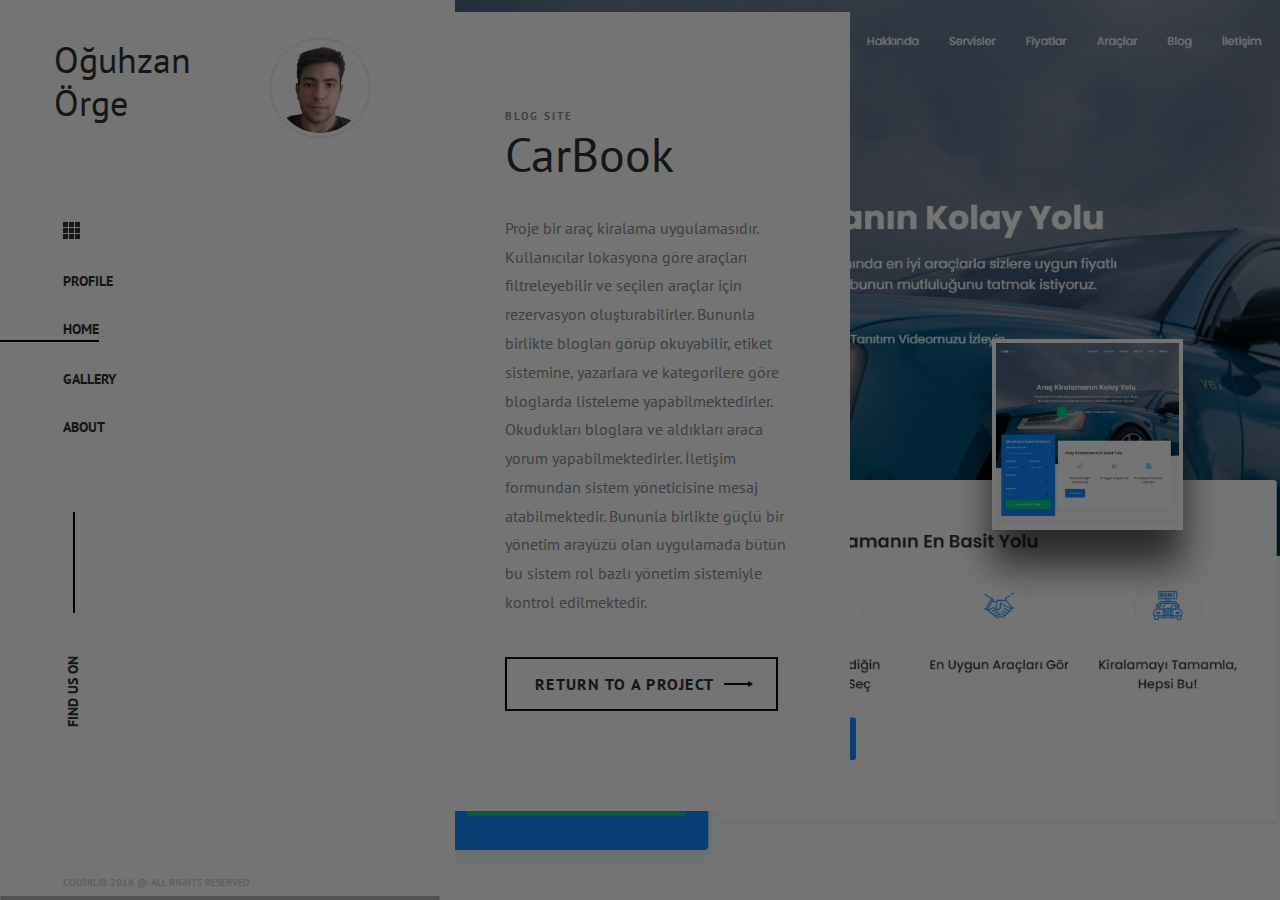
==== index.html @ d566acf0 "Proje dosyası ekle." ====
<!DOCTYPE html>
<html lang="zxx">
<head>
	<title>Photo Gallery HTML Template</title>
	<meta charset="UTF-8">
	<meta name="description" content="Photo Gallery HTML Template">
	<meta name="keywords" content="endGam,gGaming, magazine, html">
	<meta name="viewport" content="width=device-width, initial-scale=1.0">
	<!-- Favicon -->
	<link href="img/favicon.ico" rel="shortcut icon"/>

	<!-- Google Font -->
	<link href="https://fonts.googleapis.com/css?family=PT+Sans:400,400i,700,700i" rel="stylesheet">


	<!-- Stylesheets -->
	<link rel="stylesheet" href="css/bootstrap.min.css"/>
	<link rel="stylesheet" href="https://cdnjs.cloudflare.com/ajax/libs/font-awesome/6.7.1/css/all.min.css" integrity="sha512-5Hs3dF2AEPkpNAR7UiOHba+lRSJNeM2ECkwxUIxC1Q/FLycGTbNapWXB4tP889k5T5Ju8fs4b1P5z/iB4nMfSQ==" crossorigin="anonymous" referrerpolicy="no-referrer" />
	<link rel="stylesheet" href="css/owl.carousel.min.css"/>
	<link rel="stylesheet" href="css/animate.css"/>

	<!-- Main Stylesheets -->
	<link rel="stylesheet" href="css/style.css"/>


	<!--[if lt IE 9]>
		  <script src="https://oss.maxcdn.com/html5shiv/3.7.2/html5shiv.min.js"></script>
	  <script src="https://oss.maxcdn.com/respond/1.4.2/respond.min.js"></script>
	<![endif]-->

</head>
<body>
	<!-- Page Preloder -->
	<div id="preloder">
		<div class="loader"></div>
	</div>

	<!-- Top right elements -->
	<!-- Top right elements end -->

	<div class="main-warp">
		<!-- header section -->
		<header class="header-section">
			<div class="header-close">
				<i class="fa fa-times"></i>
			</div>
			<div class="header-warp">
				<a href="" class="site-logo">
					<div class="row">
						<div class="col-6"><h2>Oğuhzan Örge</h1></div>
						<div class="col-6"><img src="./img/prof-photo.png" class="img-thumbnail " style="object-fit: cover; width: 100px; height: 100px; border-radius: 50px;" alt=""></div>
					</div>
				</a>
				<img src="img/menu-icon.png" alt="" class="menu-icon">
				<ul class="main-menu">
					<li><a href="./profile.html">Profile</a></li>
					<li class="active"><a href="./index.html">Home</a></li>
					<li><a href="./gallery.html">Gallery</a></li>
					<li><a href="./about.html">About</a></li>
				</ul>
				<div class="social-links-warp">
					<div class="social-links">
						<a href="mailto:oguzhanorge3@gmail.com"><i class="fa-regular fa-envelope"></i></a>
						<a href="https://github.com/OguzhanOrge"target="_blank"><i class="fa-brands fa-github"></i></a>
						<a href="https://www.linkedin.com/notifications/?filter=all"target="_blank"><i class="fa-brands fa-linkedin"></i></a>
					</div>
					<div class="social-text">Find us on</div>
				</div>
			</div>
			<div class="copyright">Colorlib 2018  @ All rights reserved</div>
		</header>
		<!-- header section end -->

		<!-- Page section -->
		<div class="page-section home-page">
			<div id="hero-slider" class="hero-slider owl-carousel">
				<div class="slider-item d-flex align-items-center set-bg" data-setbg="img/Project-Carbook/ui_banner.png" data-hash="slide-1">
					<div class="si-text-box">
						<span>Blog Site</span>
						<h2>CarBook</h2>
						<p>Proje bir araç kiralama uygulamasıdır. Kullanıcılar lokasyona göre araçları filtreleyebilir ve seçilen araçlar için rezervasyon oluşturabilirler. Bununla birlikte blogları görüp okuyabilir, etiket sistemine, yazarlara ve kategorilere göre bloglarda listeleme yapabilmektedirler. Okudukları bloglara ve aldıkları araca yorum yapabilmektedirler. İletişim formundan sistem yöneticisine mesaj atabilmektedir. Bununla birlikte güçlü bir yönetim arayüzü olan uygulamada bütün bu sistem rol bazlı yönetim sistemiyle kontrol edilmektedir.</p>
						<a href="carBookSingle.html" class="site-btn">Return To a Project</a>
					</div>
					<div class="next-slide-show set-bg" data-setbg="./img/Project-Carbook/ui_banner.png">
						<a href="#slide-2" id="slide-btn" class="ns-btn d-none">Next</a>
					</div>
				</div>
				<!-- <div class="slider-item d-flex align-items-center set-bg" data-setbg="img/slider-bg-2.jpg" data-hash="slide-2">
					<div class="si-text-box">
						<span>Photography</span>
						<h2>Project No. 1</h2>
						<p>Ut pellentesque auctor lorem, at maximus lacus faucibus nec. Interdum et malesuada fames ac ante ipsum primis in faucibus. Mauris auctor nunc non nulla euismod consequat. Pellentesque non mattis nulla. Fusce quis tempor risus, non elemen tum dui. Curabitur et mattis ex, a ultrices.</p>
						<a href="" class="site-btn">Read More</a>
					</div>
					<div class="next-slide-show set-bg" data-setbg="img/slider-bg-2.jpg">
						<a href="#slide-1" id="slide-btn" class="ns-btn d-none">Next</a>
					</div>
				</div> -->
				</div>
				
			</div>
		</div>
		</div>
		<div id="snh-1"></div>
		</div>
		<!-- Page section end-->
	</div>

	<!-- Search model -->
	<!-- Search model end -->


	<!--====== Javascripts & Jquery ======-->
	<script src="js/jquery-3.2.1.min.js"></script>
	<script src="js/bootstrap.min.js"></script>
	<script src="js/owl.carousel.min.js"></script>
	<script src="js/jquery.nicescroll.min.js"></script>
	<script src="js/isotope.pkgd.min.js"></script>
	<script src="js/imagesloaded.pkgd.min.js"></script>
	<script src="js/circle-progress.min.js"></script>
	<script src="js/main.js"></script>

	</body>
</html>
---- css/style.css ----
/* =================================
------------------------------------
  Photo Gallery HTML Template
  Version: 1.0
 ------------------------------------
 ====================================*/




/*----------------------------------------*/
/* Template default CSS
/*----------------------------------------*/

html,
body {
	height: 100%;
	font-family: 'PT Sans', sans-serif;
	-webkit-font-smoothing: antialiased;
	font-smoothing: antialiased;
}

h1,
h2,
h3,
h4,
h5,
h6 {
	margin: 0;
	color: #323232;
	font-weight: 400;
}

h1 {
	font-size: 70px;
}

h2 {
	font-size: 36px;
}

h3 {
	font-size: 30px;
}

h4 {
	font-size: 24px;
}

h5 {
	font-size: 18px;
}

h6 {
	font-size: 16px;
}

p {
	font-size: 16;
	color: #898d90;
	line-height: 1.8;
}

img {
	max-width: 100%;
}

input:focus,
select:focus,
button:focus,
textarea:focus {
	outline: none;
}

a:hover,
a:focus {
	text-decoration: none;
	outline: none;
}

ul,
ol {
	padding: 0;
	margin: 0;
}

/*---------------------
  Helper CSS
-----------------------*/

.section-title {
	text-align: center;
}

.section-title h2 {
	font-size: 36px;
}

.set-bg {
	background-repeat: no-repeat;
	background-size: cover;
	background-position: top center;
}

.spad {
	padding-top: 105px;
	padding-bottom: 105px;
}

.text-white h1,
.text-white h2,
.text-white h3,
.text-white h4,
.text-white h5,
.text-white h6,
.text-white p,
.text-white span,
.text-white li,
.text-white a {
	color: #fff;
}

/*---------------------
  Commom elements
-----------------------*/

/* buttons */

.site-btn {
	display: inline-block;
	border: 2px solid #000000;
	font-size: 16px;
	font-weight: 700;
	min-width: 189px;
	padding: 15px 28px;
	padding-right: 62px;
	letter-spacing: 0.08em;
	border-radius: 0;
	text-align: center;
	text-transform: uppercase;
	color: #323232;
	line-height: normal;
	cursor: pointer;
	background-color: transparent;
	background-image: url("../img/angle-rignt.png");
	background-repeat: no-repeat;
	background-position: right 23px top 22px;
}

.site-btn:hover {
	color: #323232;
}

.site-btn.sb-light {
	color: #fff;
	border-color: #fff;
	background-image: url("../img/angle-rignt-w.png");
}

.site-btn.sb-solid-dark {
	color: #fff;
	background-color: #323232;
	background-image: url("../img/angle-rignt-w.png");
}

/* Preloder */

#preloder {
	position: fixed;
	width: 100%;
	height: 100%;
	top: 0;
	left: 0;
	z-index: 999999;
	background: #000;
}

.loader {
	width: 40px;
	height: 40px;
	position: absolute;
	top: 50%;
	left: 50%;
	margin-top: -13px;
	margin-left: -13px;
	border-radius: 60px;
	animation: loader 0.8s linear infinite;
	-webkit-animation: loader 0.8s linear infinite;
}

@keyframes loader {
	0% {
		-webkit-transform: rotate(0deg);
		transform: rotate(0deg);
		border: 4px solid #f44336;
		border-left-color: transparent;
	}
	50% {
		-webkit-transform: rotate(180deg);
		transform: rotate(180deg);
		border: 4px solid #673ab7;
		border-left-color: transparent;
	}
	100% {
		-webkit-transform: rotate(360deg);
		transform: rotate(360deg);
		border: 4px solid #f44336;
		border-left-color: transparent;
	}
}

@-webkit-keyframes loader {
	0% {
		-webkit-transform: rotate(0deg);
		border: 4px solid #f44336;
		border-left-color: transparent;
	}
	50% {
		-webkit-transform: rotate(180deg);
		border: 4px solid #673ab7;
		border-left-color: transparent;
	}
	100% {
		-webkit-transform: rotate(360deg);
		border: 4px solid #f44336;
		border-left-color: transparent;
	}
}

.main-warp {
	height: 100%;
	padding-left: 455px;
}

.spacial-controls {
	position: fixed;
	width: 111px;
	height: 91px;
	top: 0;
	right: 0;
	z-index: 999;
}

.spacial-controls .search-switch {
	display: block;
	height: 100%;
	padding-top: 30px;
	background: #323232;
	text-align: center;
	cursor: pointer;
}

.search-model {
	display: none;
	position: fixed;
	width: 100%;
	height: 100%;
	left: 0;
	top: 0;
	background: #000;
	z-index: 99999;
}

.nav-switch-warp {
	display: none;
	width: 50%;
	background: #fff;
	padding-top: 17px;
	padding-left: 15px;
	-webkit-box-shadow: 0 0 20px rgba(0, 0, 0, 0.1);
	box-shadow: 0 0 20px rgba(0, 0, 0, 0.1);
}

.nav-switch {
	display: block;
	width: 40px;
	height: 31px;
	padding-top: 14px;
	position: relative;
	cursor: pointer;
}

.nav-switch .ns-bar {
	width: 30px;
	height: 3px;
	background: #000;
	-webkit-transition: all 0.3s;
	-o-transition: all 0.3s;
	transition: all 0.3s;
}

.nav-switch .ns-bar:after,
.nav-switch .ns-bar:before {
	position: absolute;
	content: "";
	width: 100%;
	height: 3px;
	background: #000;
	left: 0;
	bottom: 0;
	-webkit-transition: all 0.3s;
	-o-transition: all 0.3s;
	transition: all 0.3s;
}

.nav-switch .ns-bar:before {
	bottom: auto;
	top: 0;
}

.nav-switch:hover .ns-bar {
	width: 100%;
}

.search-moderl-form {
	padding: 0 15px;
}

.search-moderl-form input {
	width: 500px;
	font-size: 40px;
	border: none;
	border-bottom: 2px solid #333;
	background: none;
	color: #999;
}

.search-close-switch {
	position: absolute;
	width: 50px;
	height: 50px;
	background: #333;
	color: #fff;
	text-align: center;
	border-radius: 50%;
	padding-top: 7px;
	font-size: 21px;
	top: 30px;
	cursor: pointer;
}

/*------------------
  Header section
---------------------*/

.header-section {
	position: fixed;
	width: 455px;
	height: 100%;
	left: 0;
	top: 0;
	background: #fff;
	z-index: 9999;
	-webkit-transition: all 0.4s;
	-o-transition: all 0.4s;
	transition: all 0.4s;
}

.header-close {
	display: none;
	position: absolute;
	width: 35px;
	height: 35px;
	border: 1px solid #a9a9a9;
	border-radius: 50%;
	text-align: center;
	padding-top: 4px;
	right: 25px;
	top: 10px;
	color: #999;
}

.header-warp {
	margin-bottom: 250px;
}

.site-logo {
	display: block;
	padding-left: 54px;
	padding-top: 38px;
	margin-bottom: 84px;
}

.menu-icon {
	padding-left: 63px;
	margin-bottom: 29px;
}

.main-menu {
	list-style: none;
	margin-bottom: 65px;
}

.main-menu li a {
	display: inline-block;
	font-size: 14px;
	text-transform: uppercase;
	font-weight: 700;
	color: #323232;
	padding-left: 63px;
	margin-bottom: 24px;
	position: relative;
}

.main-menu li.active a {
	border-bottom: 2px solid #000000;
}

.social-links-warp {
	padding-left: 63px;
}

.social-links {
	width: 40px;
}

.social-links a {
	font-size: 14px;
	display: block;
	color: #c6d7d8;
	margin-bottom: 29px;
	-webkit-transform: rotate(-90deg);
	-ms-transform: rotate(-90deg);
	transform: rotate(-90deg);
	-webkit-transform-origin: top left;
	-ms-transform-origin: top left;
	transform-origin: top left;
}

.social-text {
	font-size: 14px;
	font-weight: 700;
	color: #323232;
	text-transform: uppercase;
	width: 215px;
	position: relative;
	-webkit-transform: rotate(-90deg) translateX(-200px);
	-ms-transform: rotate(-90deg) translateX(-200px);
	transform: rotate(-90deg) translateX(-200px);
	-webkit-transform-origin: top left;
	-ms-transform-origin: top left;
	transform-origin: top left;
}

.social-text:after {
	position: absolute;
	content: "";
	width: 101px;
	height: 2px;
	right: 0;
	top: calc(50% - 1px);
	background: #000;
}

.copyright {
	position: fixed;
	height: 45px;
	width: 455px;
	left: 0;
	bottom: 0;
	background: #fff;
	padding-left: 63px;
	padding-top: 20px;
	font-size: 10px;
	font-weight: 700;
	color: #c6d7d8;
	text-transform: uppercase;
}

.page-section {
	min-height: 100%;
}

.home-page {
	height: 100%;
	position: relative;
	z-index: 10000;
}

.hero-slider,
.hero-slider .owl-stage-outer,
.hero-slider .owl-stage,
.hero-slider .owl-item {
	height: 100%;
}

.hero-slider .owl-nav {
	display: -ms-flex;
	display: -webkit-box;
	display: -ms-flexbox;
	display: flex;
	position: absolute;
	left: -111px;
	bottom: 0;
	z-index: 11;
	width: 222px;
}

.hero-slider .owl-nav button.owl-next,
.hero-slider .owl-nav button.owl-prev {
	width: 111px;
	height: 88px;
	background: #fff;
}

.hero-slider .owl-nav button.owl-prev {
	background: #323232;
}

#snh-1 {
	font-size: 14px;
	font-weight: 700;
	color: #898d90;
	position: absolute;
	width: 111px;
	height: 88px;
	right: 0;
	bottom: 0;
	text-align: center;
	background: #fff;
	padding-top: 22px;
	z-index: 999;
}

#snh-1 span {
	font-size: 30px;
	color: #323232;
}

.slider-item {
	height: 100%;
	padding-bottom: 77px;
}

.slider-item .si-text-box {
	width: 395px;
	padding: 90px 50px 100px 50px;
	background: #fff;
}

.slider-item .si-text-box span {
	font-size: 11px;
	font-weight: 700;
	text-transform: uppercase;
	color: #898d90;
	letter-spacing: 2px;
}

.slider-item .si-text-box h2 {
	margin-bottom: 30px;
	font-size: 48px;
}

.slider-item .si-text-box p {
	margin-bottom: 40px;
}

.next-slide-show {
	position: absolute;
	width: 191px;
	height: 191px;
	right: 97px;
	top: calc(50% - 111px);
	background-color: #fff;
	z-index: 111;
	border: 4px solid #fff;
	-webkit-box-shadow: 0 35px 35px rgba(0, 0, 0, 0.64);
	box-shadow: 0 35px 35px rgba(0, 0, 0, 0.64);
}

.next-slide-show .ns-btn {
	position: absolute;
	display: block;
	text-align: center;
	width: 95px;
	height: 52px;
	left: calc(100% - 14px);
	top: calc(50% - 26px);
	font-size: 16px;
	font-weight: 700;
	color: #1b1c2e;
	padding-top: 5px;
	background-color: #fff;
	background-image: url("../img/angle-rignt.png");
	background-repeat: no-repeat;
	background-position: center bottom 13px;
}

/* ----------------
  About page
---------------------*/

.about-page {
	background: #f7f9fb;
	padding-top: 190px;
	height: auto;
}

.about-warp {
	max-width: 1260px;
	padding: 0 47px 105px;
	padding-left: 135px;
}

.about-text {
	padding-right: 60px;
}

.about-text span {
	font-size: 11px;
	font-weight: 700;
	text-transform: uppercase;
	color: #898d90;
	letter-spacing: 2px;
}

.about-text h2 {
	margin-bottom: 30px;
	font-size: 48px;
}

.about-text p {
	margin-bottom: 110px;
}

.milestones {
	margin-bottom: 30px;
}

.milestones .mileston {
	display: inline-block;
	min-width: 120px;
	margin-right: 30px;
	margin-bottom: 40px;
}

.milestones .mileston:last-child {
	margin-right: 0;
}

.milestones .mileston h2 {
	font-size: 60px;
	margin-bottom: 0;
}

.milestones .mileston p {
	font-size: 16px;
	margin-bottom: 0;
}

.site-btn.about-btn {
	padding-right: 70px;
}

.about-image {
	display: inline-block;
	position: relative;
}

.about-image img {
	z-index: 2;
	position: relative;
}

.about-image:after {
	position: absolute;
	content: "";
	width: 100%;
	height: 100%;
	border: 2px solid #1b1c2e;
	left: 32px;
	top: 30px;
}

.about-banner {
	padding: 35px 20px 20px;
}

.about-banner .ab-text {
	max-width: 1165px;
	margin: 0 auto;
}

.about-banner .ab-text h2 {
	font-size: 48px;
	font-weight: 700;
	font-style: italic;
}

.about-banner .ab-text p {
	text-align: right;
	font-weight: 700;
	font-style: italic;
	margin-bottom: 0;
}

/* ----------------
  Gallery Page
---------------------*/

.gallery-page {
	background: #f7f9fb;
}

.gallery-item {
	width: 33.33%;
	float: left;
	position: relative;
}

.gallery-item .hover-links {
	position: absolute;
	width: 100%;
	height: 100%;
	left: 0;
	top: 0;
	background: #323232;
	display: -ms-flex;
	display: -webkit-box;
	display: -ms-flexbox;
	display: flex;
	-webkit-box-align: center;
	-ms-flex-align: center;
	align-items: center;
	-webkit-box-pack: center;
	-ms-flex-pack: center;
	justify-content: center;
	opacity: 0;
	-webkit-transition: all 0.4s;
	-o-transition: all 0.4s;
	transition: all 0.4s;
}

.gallery-item .site-btn {
	min-width: 150px;
	position: relative;
	left: -20px;
	opacity: 0;
	-webkit-transition: all 0.4s;
	-o-transition: all 0.4s;
	transition: all 0.4s;
}

.gallery-item:hover .hover-links {
	opacity: 1;
}

.gallery-item:hover .site-btn {
	left: 0;
	opacity: 1;
	-webkit-transition: all 0.2s ease 0.4s;
	-o-transition: all 0.2s ease 0.4s;
	transition: all 0.2s ease 0.4s;
}

.portfolio-filter {
	list-style: none;
	padding: 28px 0;
	padding-left: 63px;
	padding-right: 130px;
}

.portfolio-filter li {
	display: inline-block;
	font-size: 11px;
	font-weight: 700;
	text-transform: uppercase;
	color: #898d90;
	margin-right: 65px;
	cursor: pointer;
	padding: 10px 0;
}

.portfolio-filter li:last-child {
	margin-right: 0;
}

.portfolio-filter li.active {
	color: #323232;
}

/* --------------------
  Gallery single page
-----------------------*/

.gallery-single-page {
	padding-top: 90px;
	background: #f7f9fb;
	height: auto;
}

.gallery-single-warp {
	padding: 0 15px;
}

.gallery-single-slider .owl-nav {
	display: -ms-flex;
	display: -webkit-box;
	display: -ms-flexbox;
	display: flex;
	position: absolute;
	right: -111px;
	bottom: 0;
	z-index: 11;
	width: 222px;
}

.gallery-single-slider .owl-nav button.owl-next,
.gallery-single-slider .owl-nav button.owl-prev {
	width: 111px;
	height: 88px;
	background: #323232;
}

.gallery-single-slider .owl-nav button.owl-prev {
	background: #fff;
}

.gallery-single-text {
	padding: 75px 70px 0 80px;
}

.gallery-single-text span {
	font-size: 11px;
	font-weight: 700;
	text-transform: uppercase;
	color: #898d90;
	letter-spacing: 2px;
}

.gallery-single-text h2 {
	margin-bottom: 30px;
	font-size: 48px;
}

.gallery-single-text p {
	margin-bottom: 40px;
}

.gallery-single-text ul {
	list-style: none;
	margin-bottom: 50px;
}

.gallery-single-text ul li {
	font-size: 16px;
	color: #000;
	margin-bottom: 5px;
}

.gallery-single-text ul li span {
	font-size: 24px;
	color: #323232;
	text-transform: inherit;
	font-weight: 400;
	letter-spacing: normal;
	width: 140px;
	display: inline-block;
}

/* ----------------
  Blog page
---------------------*/

.blog-page {
	background: #f7f9fb;
	padding-top: 90px;
	padding-left: 86px;
	padding-right: 77px;
	height: 100%;
	overflow: hidden;
}

.blog-warp {
	padding-right: 113px;
	height: 100%;
}

.blog-track {
	padding-bottom: 70px;
}

.blog-post {
	padding-bottom: 70px;
}

.blog-post .blog-thumb {
	height: 477px;
	margin-bottom: 25px;
}

.blog-post .post-date {
	display: inline-block;
	width: 89px;
	text-align: center;
	background: #f7f9fb;
	padding: 14px 0;
}

.blog-post .post-date h3 {
	font-size: 48px;
	font-weight: 700;
	line-height: 35px;
}

.blog-post .post-date span {
	font-size: 11px;
	font-weight: 700;
	color: #898d90;
}

.blog-post .post-title {
	font-size: 48px;
	margin-bottom: 20px;
}

.blog-post .post-metas {
	font-size: 11px;
	font-weight: 700;
	letter-spacing: 2px;
	text-transform: uppercase;
	color: #898d90;
	margin-bottom: 35px;
}

.blog-post .post-metas .post-meta {
	display: inline-block;
	padding-right: 29px;
	padding-left: 25px;
}

.blog-post .post-metas .post-meta:first-child {
	padding-left: 0;
}

.blog-post p {
	margin-bottom: 0;
}

/* ----------------
  Contact page
---------------------*/

.contact-page {
	background: #f7f9fb;
	padding-top: 160px;
}

.contact-warp {
	padding: 0 15px;
}

.contact-text {
	padding-left: 87px;
	padding-right: 35px;
}

.contact-text span {
	font-size: 11px;
	font-weight: 700;
	text-transform: uppercase;
	color: #898d90;
	letter-spacing: 2px;
}

.contact-text h2 {
	margin-bottom: 30px;
	font-size: 48px;
}

.contact-form {
	margin-bottom: 85px;
}

.contact-form input,
.contact-form textarea {
	width: 100%;
	border: none;
	background: none;
	padding-bottom: 10px;
	margin-bottom: 28px;
	font-size: 14px;
	font-style: italic;
	border-bottom: 2px solid #c5d2df;
}

.contact-form input:focus,
.contact-form textarea:focus {
	border-bottom: 2px solid #1b1c2e;
}

.contact-form textarea {
	height: 125px;
}

.contac-info p {
	font-size: 15px;
	color: #323232;
}

.map-warp {
	padding-left: 40px;
	padding-top: 15px;
}

.map-warp iframe {
	height: 838px;
	width: 100%;
}

/* ----------------
  Elements page
---------------------*/

.elements-page {
	padding: 200px 110px 0 85px;
	background: #f7f9fb;
	height: auto;
}

.elements-warp {
	padding: 0 15px;
}

.element {
	margin-bottom: 105px;
}

.element:last-child {
	margin-bottom: 0;
}

.el-title {
	font-size: 48px;
	margin-bottom: 40px;
}

/* Accordion */

.accordion-area .panel {
	margin-bottom: 18px;
}

.accordion-area .panel-header {
	display: block;
	font-weight: 600;
	position: relative;
	border: 2px solid #000000;
	-webkit-transition: all 0.4s ease-out 0s;
	-o-transition: all 0.4s ease-out 0s;
	transition: all 0.4s ease-out 0s;
}

.accordion-area .panel-header.active .panel-link {
	color: #fff;
	background-color: #323232;
}

.accordion-area .panel-header.active .panel-link.collapsed {
	color: #323232;
	background-color: transparent;
}

.accordion-area .panel-link:after {
	content: "+";
	position: absolute;
	font-size: 18px;
	font-weight: 700;
	right: 25px;
	top: 50%;
	color: #000;
	line-height: 16px;
	margin-top: -8px;
	margin-left: -4px;
}

.accordion-area .panel-header.active .panel-link:after {
	content: "-";
	margin-top: -10px;
	color: #fff;
}

.accordion-area .panel-header.active .panel-link.collapsed:after {
	content: "+";
	color: #323232;
}

.accordion-area .panel-link {
	text-align: left;
	background-color: transparent;
	border: none;
	position: relative;
	width: 100%;
	padding: 15px 40px;
	padding-left: 30px;
	font-size: 16px;
	text-transform: uppercase;
	color: #323232;
	font-weight: 700;
	cursor: pointer;
}

.accordion-area .panel-body p {
	margin-bottom: 0;
	padding-top: 30px;
	line-height: 1.9;
}

.accordion-area .panel-body {
	padding: 0 5px;
}

/*===  Tab  ===*/

.tab-element .nav-tabs {
	border-bottom: none;
	margin-bottom: 25px;
}

.tab-element .nav-item {
	margin-right: 10px;
	margin-bottom: 10px;
}

.tab-element .nav-tabs .nav-link {
	border: 2px solid #000;
	text-align: left;
	background-color: transparent;
	border-radius: 0;
	position: relative;
	width: 100%;
	padding: 15px 37px;
	font-size: 16px;
	text-transform: uppercase;
	color: #323232;
	font-weight: 700;
	cursor: pointer;
}

.tab-element .nav-tabs .nav-item:last-child {
	margin-right: 0;
}

.tab-element .nav-tabs .nav-link.active {
	background: #323232;
	color: #fff;
}

.tab-element .tab-pane p {
	margin-bottom: 0;
	line-height: 1.9;
}

/* Circle progress */

.circle-progress {
	text-align: center;
	display: inline-block;
	position: relative;
	margin-bottom: 30px;
}

.circle-progress canvas {
	-webkit-transform: rotate(90deg);
	-ms-transform: rotate(90deg);
	transform: rotate(90deg);
}

.circle-progress .progress-info {
	position: absolute;
	width: 100%;
	top: 50%;
	margin-top: -35px;
}

.circle-progress .progress-info h2 {
	font-size: 48px;
	line-height: 1;
	font-family: 'Futura LT Bold', sans-serif;
}

.circle-progress .progress-info p {
	margin-bottom: 0;
	line-height: 1;
}

.icon-box {
	margin-bottom: 40px;
}

.icon-box .ib-icon {
	font-size: 60px;
	font-weight: 700;
	color: #323232;
	width: 85px;
	float: left;
	margin-right: 10px;
}

.icon-box .ib-title span {
	font-size: 11px;
	font-weight: 700;
	text-transform: uppercase;
	color: #898d90;
	letter-spacing: 2px;
}

.icon-box .ib-title h2 {
	margin-bottom: 30px;
	font-size: 48px;
	line-height: 1;
}

.element .icon-box {
	padding-right: 40px;
}

/* ----------------
  Responsive
---------------------*/

@media (max-width: 1770px) {
	.gallery-single-slider {
		margin-bottom: 50px;
	}
	.gallery-single-slider .owl-nav {
		position: relative;
		left: 0;
		-webkit-box-pack: center;
		-ms-flex-pack: center;
		justify-content: center;
		-webkit-box-align: center;
		-ms-flex-align: center;
		align-items: center;
		width: 100%;
		margin-top: -44px;
	}
}

@media (max-width: 1350px) {
	.about-warp {
		padding-left: 30px;
		padding-right: 60px;
	}
	.about-text {
		padding-right: 0;
	}
	.gallery-single-text {
		padding: 0 30px;
	}
	.contact-text {
		padding-left: 40px;
		padding-right: 30px;
	}
	.map-warp {
		padding-left: 0;
	}
	.map-warp iframe {
		height: 600px;
	}
	.elements-page {
		padding: 200px 40px 0;
	}
	.element .icon-box {
		padding-right: 0px;
	}
}

/* Medium screen : 992px. */

@media only screen and (min-width: 992px) and (max-width: 1199px) {
	.header-section,
	.copyright {
		width: 300px;
	}
	.main-warp {
		padding-left: 300px;
	}
	.about-image {
		margin-bottom: 100px;
		margin-left: 15px;
	}
	.gallery-single-slider {
		padding: 50px 40px 0;
	}
	.gallery-single-text {
		padding: 75px 50 0;
	}
	.gallery-item {
		width: 50%;
	}
	.blog-post .blog-thumb {
		height: 300px;
	}
	.contact-text {
		padding-left: 30px;
		padding-right: 30px;
	}
}

/* Tablet :768px. */

@media only screen and (min-width: 768px) and (max-width: 991px) {
	.spacial-controls {
		width: 200px;
		height: 85px;
		display: -ms-flex;
		display: -webkit-box;
		display: -ms-flexbox;
		display: flex;
	}
	.spacial-controls .search-switch {
		width: 50%;
	}
	.nav-switch-warp {
		display: block;
		padding-top: 25px;
		padding-left: 30px;
	}
	.header-section {
		left: -150%;
		opacity: 0;
		visibility: hidden;
		width: 100%;
		overflow-y: auto;
	}
	.header-section.active {
		left: 0;
		opacity: 1;
		visibility: visible;
	}
	.header-section.active .header-close {
		position: fixed;
	}
	.header-close {
		display: block;
	}
	.main-warp {
		padding-left: 0;
	}
	.home-page {
		z-index: 1;
	}
	.next-slide-show {
		display: none;
	}
	.slider-item {
		-webkit-box-pack: center;
		-ms-flex-pack: center;
		justify-content: center;
	}
	.slider-item .si-text-box {
		width: 495px;
		padding: 90px 30px 100px;
		text-align: center;
	}
	.hero-slider .owl-nav {
		left: 0;
	}
	.hero-slider .owl-nav button.owl-next,
	.hero-slider .owl-nav button.owl-prev {
		width: 90px;
		height: 60px;
	}
	.about-image {
		margin-bottom: 100px;
		margin-left: 15px;
	}
	.gallery-single-slider {
		padding: 50px 40px 0;
	}
	.gallery-single-text {
		padding: 75px 50 0;
	}
	.portfolio-filter {
		padding-right: 215px;
	}
	.portfolio-filter li {
		margin-right: 30px;
	}
	.gallery-item {
		width: 50%;
	}
	.blog-warp {
		padding-right: 50px;
	}
	.blog-post .blog-thumb {
		height: 300px;
	}
	.contact-text {
		padding-left: 30px;
		padding-right: 30px;
	}
}

/* Large Mobile :480px. */

@media only screen and (max-width: 767px) {
	.spacial-controls {
		width: 150px;
		height: 65px;
		display: -ms-flex;
		display: -webkit-box;
		display: -ms-flexbox;
		display: flex;
	}
	.spacial-controls .search-switch {
		width: 50%;
		padding-top: 18px;
	}
	.nav-switch-warp,
	.header-close {
		display: block;
	}
	.header-section {
		left: -150%;
		opacity: 0;
		visibility: hidden;
		width: 100%;
		overflow-y: auto;
	}
	.header-section.active {
		left: 0;
		opacity: 1;
		visibility: visible;
	}
	.header-section.active .header-close {
		position: fixed;
	}
	.header-warp {
		margin-bottom: 50px;
	}
	.social-links {
		width: auto;
	}
	.social-links a {
		display: inline-block;
		-webkit-transform: rotate(0);
		-ms-transform: rotate(0);
		transform: rotate(0);
		margin-right: 15px;
	}
	.social-text {
		display: none;
	}
	.main-warp {
		padding-left: 0;
	}
	.home-page {
		z-index: 1;
	}
	.next-slide-show {
		display: none;
	}
	.slider-item {
		-webkit-box-pack: center;
		-ms-flex-pack: center;
		justify-content: center;
	}
	.slider-item .si-text-box {
		width: 495px;
		padding: 90px 30px 100px;
		text-align: center;
	}
	.hero-slider .owl-nav {
		left: 0;
	}
	.hero-slider .owl-nav button.owl-next,
	.hero-slider .owl-nav button.owl-prev {
		width: 90px;
		height: 60px;
	}
	.slider-item .si-text-box {
		width: 490px;
		padding: 90px 30px 100px;
		text-align: center;
	}
	.about-image {
		margin-bottom: 100px;
		margin-left: 15px;
	}
	.gallery-single-slider {
		padding: 50px 40px 0;
	}
	.gallery-single-text {
		padding: 75px 50 0;
	}
	.portfolio-filter {
		padding-right: 160px;
	}
	.portfolio-filter li {
		margin-right: 30px;
	}
	.gallery-item {
		width: 50%;
	}
	.blog-page {
		padding: 100px 50px 0;
	}
	.blog-warp {
		padding-right: 20px;
	}
	.blog-post .blog-thumb {
		height: 300px;
	}
	.contact-text {
		padding-left: 30px;
		padding-right: 30px;
	}
	.search-moderl-form input {
		width: 100%;
	}
}

/* Medium Mobile :480px. */

@media only screen and (min-width: 576px) and (max-width: 766px) {
	.slider-item .si-text-box {
		width: 470px;
	}
}

/* Small Mobile :320px. */

@media only screen and (max-width: 479px) {
	.slider-item {
		padding: 0 15px;
	}
	.slider-item .si-text-box {
		width: 100%;
		padding: 10px 30px 20px;
	}
	.slider-item .si-text-box h2 {
		margin-bottom: 10px;
		font-size: 38px;
	}
	.slider-item .si-text-box p {
		margin-bottom: 10px;
	}
	#snh-1 {
		display: none;
	}
	.portfolio-filter {
		padding: 80px 30px 20px;
	}
	.gallery-item {
		width: 100%;
	}
	.blog-page {
		padding: 100px 15px 0;
	}
}
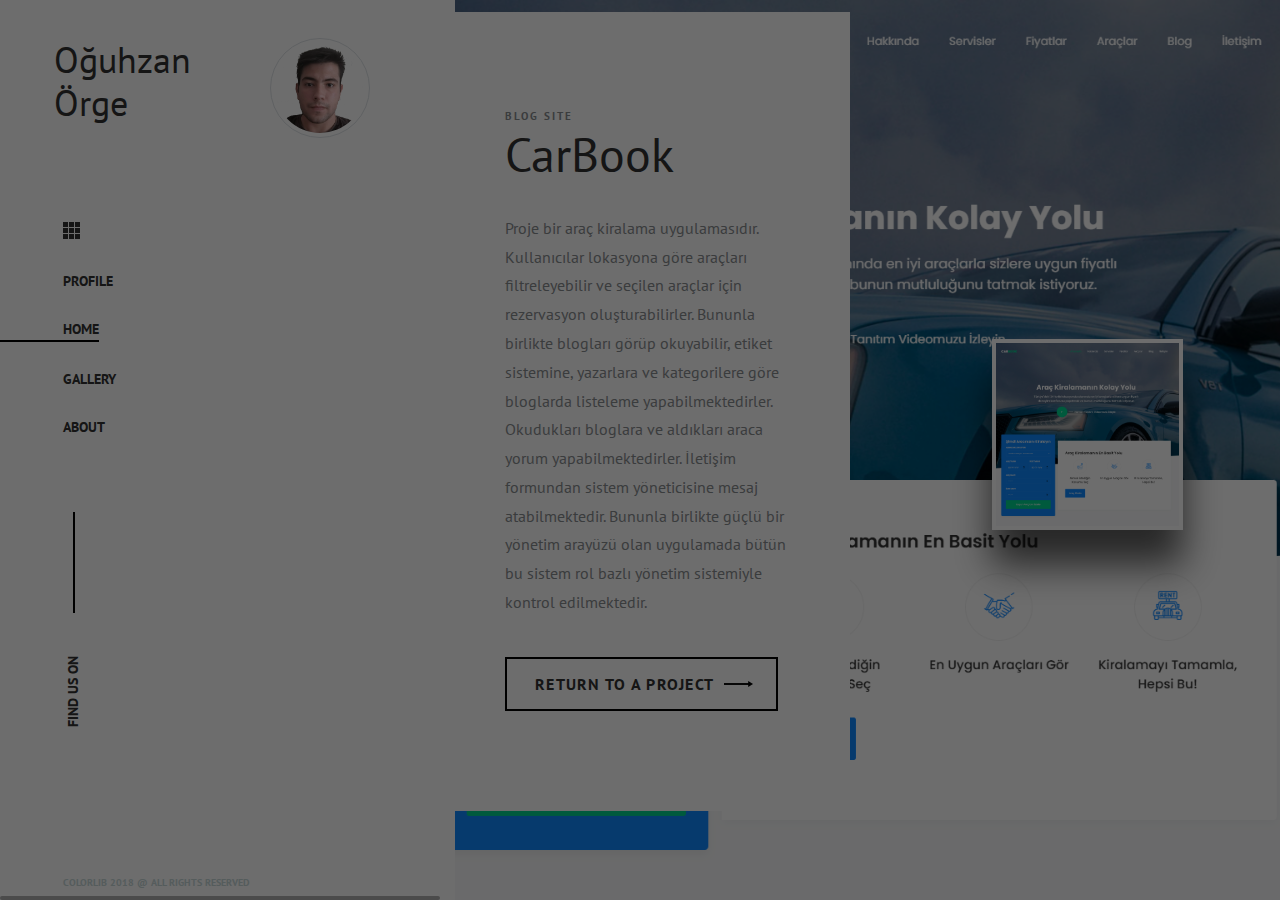
==== commit 9c06cba0: "add responsive settings" ====
--- a/index.html
+++ b/index.html
@@ -1,10 +1,9 @@
 <!DOCTYPE html>
-<html lang="zxx">
+<html>
 <head>
-	<title>Photo Gallery HTML Template</title>
+	<title>Oguzhan Orge Portfolio</title>
 	<meta charset="UTF-8">
-	<meta name="description" content="Photo Gallery HTML Template">
-	<meta name="keywords" content="endGam,gGaming, magazine, html">
+	<meta name="description" content="Oguzhan Orge Portfolio">
 	<meta name="viewport" content="width=device-width, initial-scale=1.0">
 	<!-- Favicon -->
 	<link href="img/favicon.ico" rel="shortcut icon"/>
@@ -36,6 +35,13 @@
 	</div>
 
 	<!-- Top right elements -->
+	<div class="spacial-controls">
+		<div class="nav-switch-warp">
+			<div class="nav-switch">
+				<div class="ns-bar"></div>
+			</div>
+		</div>
+	</div>
 	<!-- Top right elements end -->
 
 	<div class="main-warp">
--- a/css/style.css
+++ b/css/style.css
@@ -263,7 +263,7 @@
 
 .nav-switch-warp {
 	display: none;
-	width: 50%;
+	width: 100%;
 	background: #fff;
 	padding-top: 17px;
 	padding-left: 15px;
@@ -1302,7 +1302,7 @@
 
 @media only screen and (min-width: 768px) and (max-width: 991px) {
 	.spacial-controls {
-		width: 200px;
+		width: 100px;
 		height: 85px;
 		display: -ms-flex;
 		display: -webkit-box;
@@ -1397,7 +1397,7 @@
 
 @media only screen and (max-width: 767px) {
 	.spacial-controls {
-		width: 150px;
+		width: 80px;
 		height: 65px;
 		display: -ms-flex;
 		display: -webkit-box;
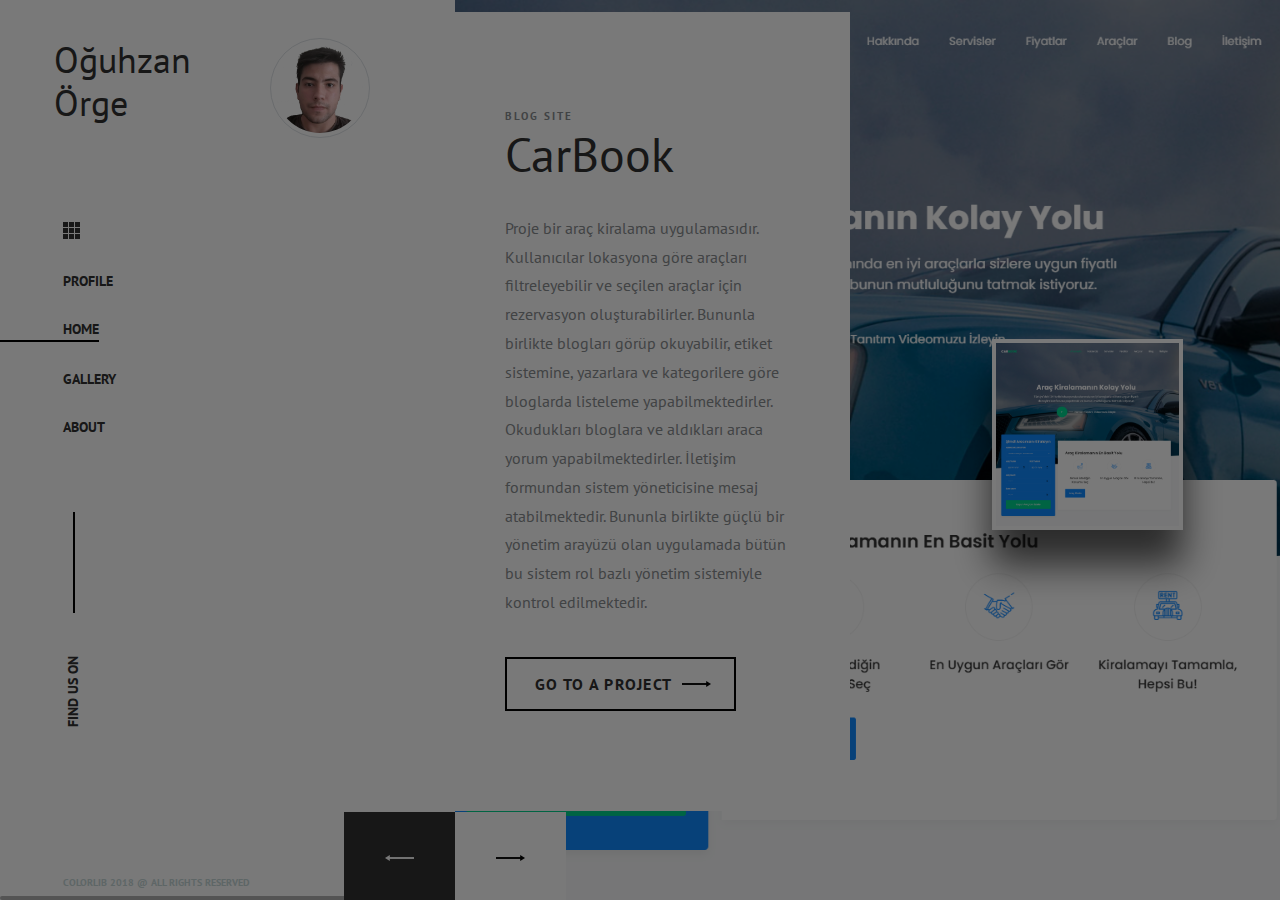
==== commit 922c8c59: "project stocktrackingapp added" ====
--- a/index.html
+++ b/index.html
@@ -85,23 +85,23 @@
 						<span>Blog Site</span>
 						<h2>CarBook</h2>
 						<p>Proje bir araç kiralama uygulamasıdır. Kullanıcılar lokasyona göre araçları filtreleyebilir ve seçilen araçlar için rezervasyon oluşturabilirler. Bununla birlikte blogları görüp okuyabilir, etiket sistemine, yazarlara ve kategorilere göre bloglarda listeleme yapabilmektedirler. Okudukları bloglara ve aldıkları araca yorum yapabilmektedirler. İletişim formundan sistem yöneticisine mesaj atabilmektedir. Bununla birlikte güçlü bir yönetim arayüzü olan uygulamada bütün bu sistem rol bazlı yönetim sistemiyle kontrol edilmektedir.</p>
-						<a href="carBookSingle.html" class="site-btn">Return To a Project</a>
+						<a href="carBookSingle.html" class="site-btn">Go To a Project</a>
 					</div>
 					<div class="next-slide-show set-bg" data-setbg="./img/Project-Carbook/ui_banner.png">
 						<a href="#slide-2" id="slide-btn" class="ns-btn d-none">Next</a>
 					</div>
 				</div>
-				<!-- <div class="slider-item d-flex align-items-center set-bg" data-setbg="img/slider-bg-2.jpg" data-hash="slide-2">
+				 <div class="slider-item d-flex align-items-center set-bg" data-setbg="img/Project-StockTrackingApp/banner_png.png" data-hash="slide-2">
 					<div class="si-text-box">
-						<span>Photography</span>
-						<h2>Project No. 1</h2>
-						<p>Ut pellentesque auctor lorem, at maximus lacus faucibus nec. Interdum et malesuada fames ac ante ipsum primis in faucibus. Mauris auctor nunc non nulla euismod consequat. Pellentesque non mattis nulla. Fusce quis tempor risus, non elemen tum dui. Curabitur et mattis ex, a ultrices.</p>
-						<a href="" class="site-btn">Read More</a>
+						<span>Windows Stock App</span>
+						<h2 style="font-size: 40px;">StockTrackingApp</h2>
+						<p>Bu proje .NET MAUI kullanılarak geliştirilen bir Windows uygulamasıdır. Hem menü ürünlerini hem de envanteri yönetmek için kullanıcı dostu bir arayüz sağlar ve herkesin ürün ve stok kontrolü için pratik bir alternatif sunar.</p>
+						<a href="" class="site-btn">Go To a Project</a>
 					</div>
-					<div class="next-slide-show set-bg" data-setbg="img/slider-bg-2.jpg">
+					<div class="next-slide-show set-bg" data-setbg="img/Project-StockTrackingApp/banner_png.png">
 						<a href="#slide-1" id="slide-btn" class="ns-btn d-none">Next</a>
 					</div>
-				</div> -->
+				</div> 
 				</div>
 				
 			</div>
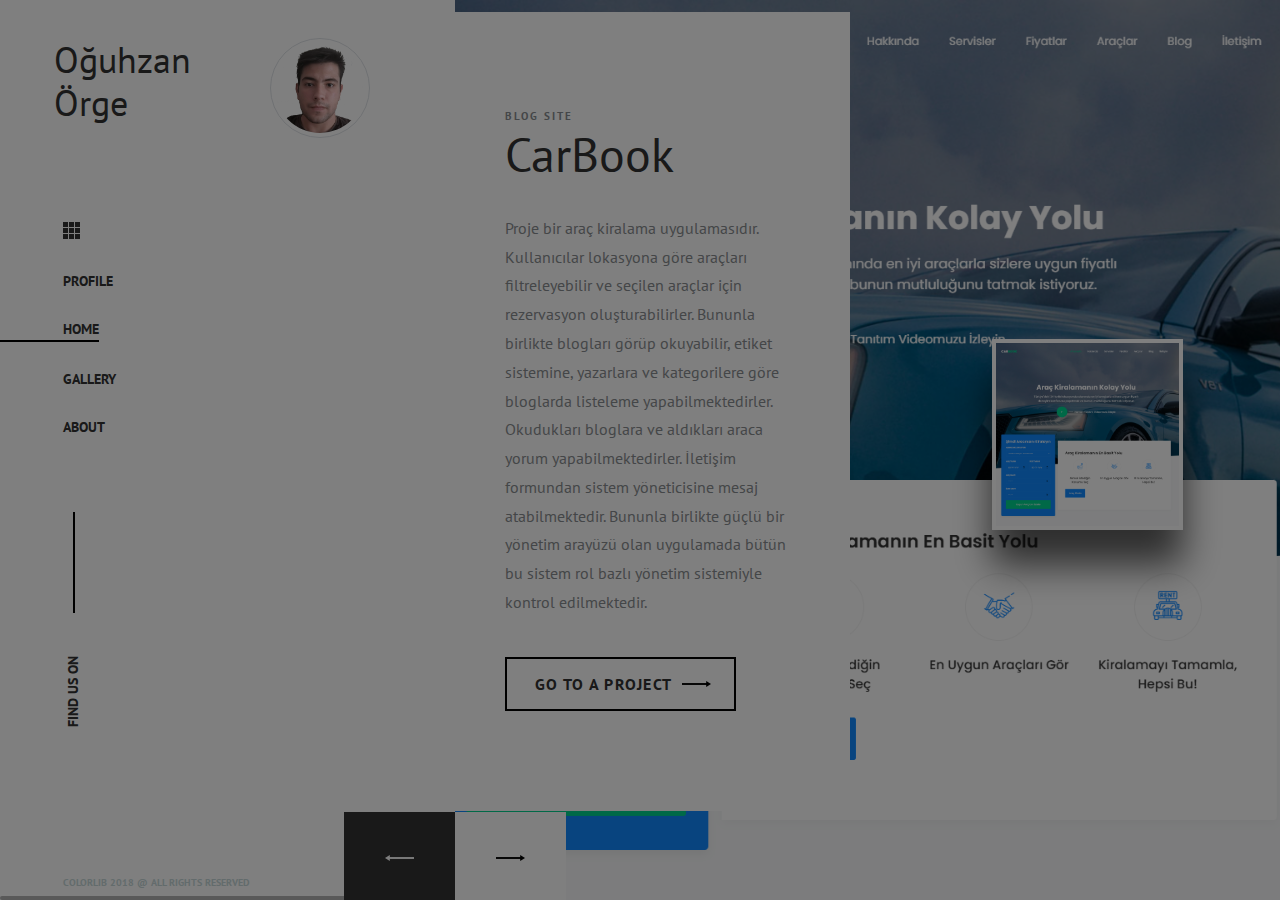
==== commit bb85717a: "commit message" ====
--- a/index.html
+++ b/index.html
@@ -96,7 +96,7 @@
 						<span>Windows Stock App</span>
 						<h2 style="font-size: 40px;">StockTrackingApp</h2>
 						<p>Bu proje .NET MAUI kullanılarak geliştirilen bir Windows uygulamasıdır. Hem menü ürünlerini hem de envanteri yönetmek için kullanıcı dostu bir arayüz sağlar ve herkesin ürün ve stok kontrolü için pratik bir alternatif sunar.</p>
-						<a href="" class="site-btn">Go To a Project</a>
+						<a href="stockTrackingSingle.html" class="site-btn">Go To a Project</a>
 					</div>
 					<div class="next-slide-show set-bg" data-setbg="img/Project-StockTrackingApp/banner_png.png">
 						<a href="#slide-1" id="slide-btn" class="ns-btn d-none">Next</a>
